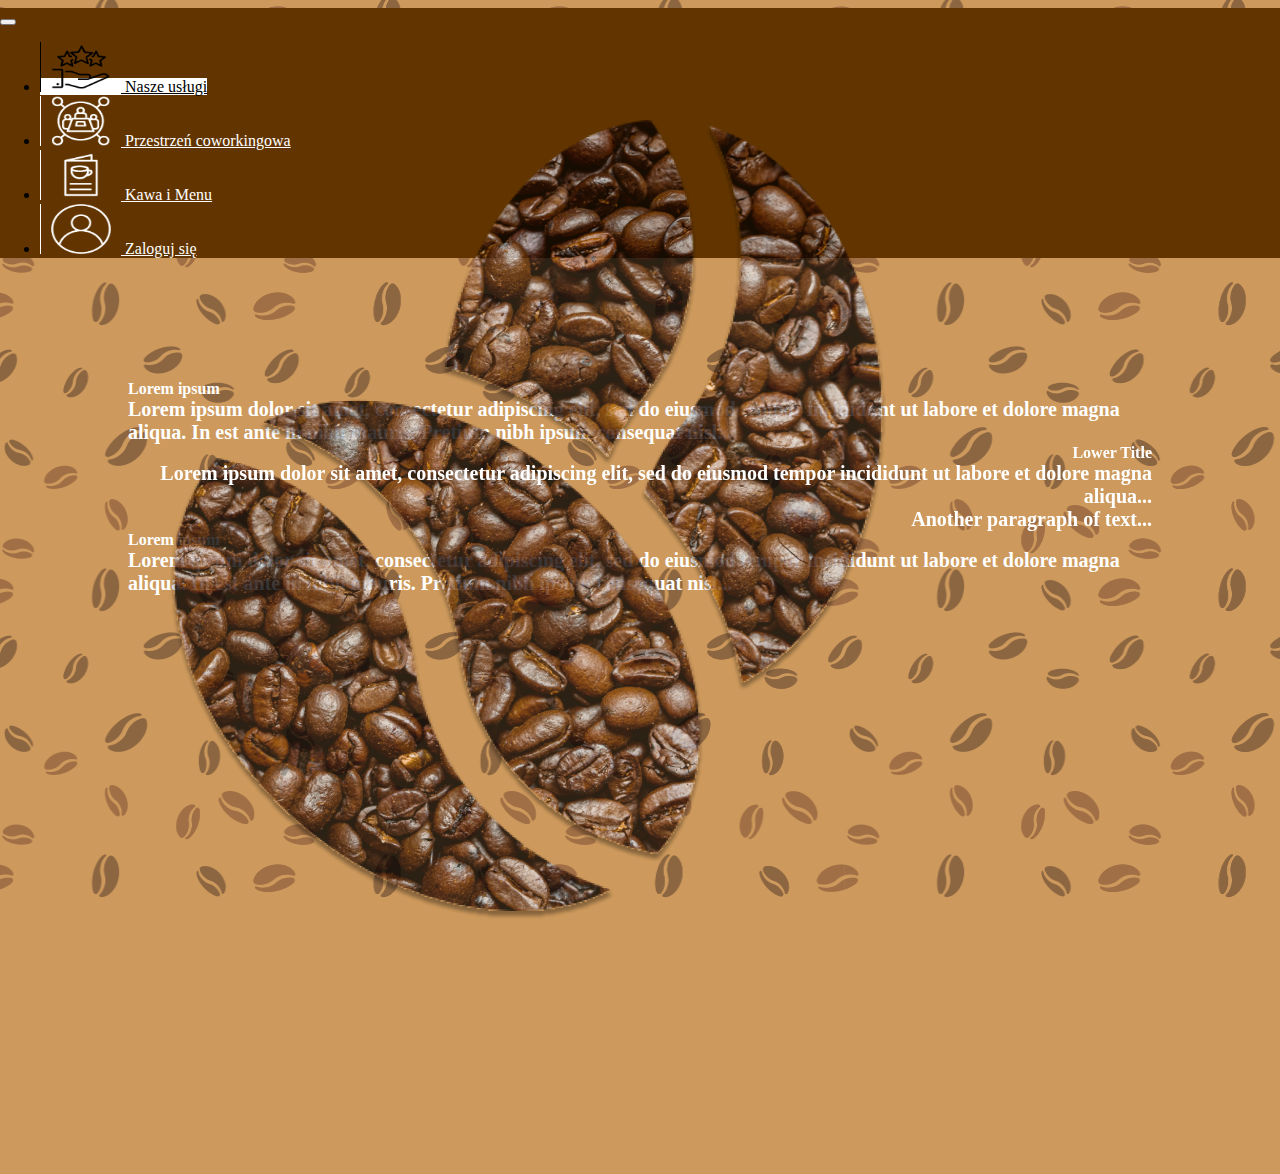
==== index.html @ 751b413c "first commit" ====
<!DOCTYPE html>
<html lang="en">
    <head>
        <meta charset="UTF-8">
        <meta name="viewport" content="width=device-width, initial-scale=1.0">
        <title>Cafe NEGRAR</title>
        <link href="https://cdn.jsdelivr.net/npm/bootstrap@5.3.2/dist/css/bootstrap.min.css" rel="stylesheet" integrity="sha384-T3c6CoIi6uLrA9TneNEoa7RxnatzjcDSCmG1MXxSR1GAsXEV/Dwwykc2MPK8M2HN" crossorigin="anonymous">
        <link rel="stylesheet" type="text/css" href="main.css">
        
    </head>
    <body>
        <nav class="navbar navbar-expand-lg navbar-dark bg-dark fixed-top" style="padding: 0;">
            <button class="navbar-toggler" type="button" data-toggle="collapse" data-target="#navbarNav" aria-controls="navbarNav" aria-expanded="false" aria-label="Toggle navigation">
                <span class="navbar-toggler-icon"></span>
            </button>
            <div class="collapse navbar-collapse" id="navbarNav">
                <ul class="navbar-nav ml-auto">
                    <li class="nav-item">
                        <a class="nav-link active" href="index.html">
                            <img id="image1" src="skins/customer_service_2.png" alt="Coworking">
                            Nasze usługi
                        </a>
                    </li>
                    <li class="nav-item">
                        <a class="nav-link" href="coworking.html">
                            <img id="image2" src="skins/coworking_2.png" alt="Coworking">
                            Przestrzeń coworkingowa
                        </a>
                    </li>
                    <li class="nav-item">
                        <a class="nav-link" href="menu.html">
                            <img id="image3" src="skins/menu_2.png" alt="Menu">
                            Kawa i Menu
                        </a>
                    </li>
                    <li class="nav-item">
                        <a class="nav-link" href="login.html">
                            <img id="image4" src="skins/login_1.png" alt="Login">
                            Zaloguj się
                        </a>
                    </li>
                </ul>
            </div>
        </nav>
        <div class="container-fluid">
            <img style="width: 800px; height: 800px; position: fixed; z-index: 0; top: 120px; left: 10%;" src="skins/bean.png">

            <div class="row">
                <div class="col-md-6" style="z-index:1;">
                    <div class="title h1">Lorem ipsum</div>
                    <div class="content">Lorem ipsum dolor sit amet, consectetur adipiscing elit, sed do eiusmod tempor incididunt ut labore et dolore magna aliqua. In est ante in nibh mauris. Pretium nibh ipsum consequat nisl...</div>
                </div>
            </div>
            <div class="row">
                <div class="col-md-6" style="position: relative; z-index:1;"></div>
                <div class="col-md-6" style="position: relative; z-index:1;">
                    <div class="titleR h1">Lower Title</div>
                    <div class="contentR">Lorem ipsum dolor sit amet, consectetur adipiscing elit, sed do eiusmod tempor incididunt ut labore et dolore magna aliqua...</div>
                    <div class="contentR">Another paragraph of text...</div>
            </div>
            <div class="row">
                <div class="col-md-6" style="z-index:1;">
                    <div class="title h1">Lorem ipsum</div>
                    <div class="content">Lorem ipsum dolor sit amet, consectetur adipiscing elit, sed do eiusmod tempor incididunt ut labore et dolore magna aliqua. In est ante in nibh mauris. Pretium nibh ipsum consequat nisl...</div>
                </div>
            </div>
        </div>
        <script src="https://code.jquery.com/jquery-3.5.1.slim.min.js"></script>
        <script src="https://cdn.jsdelivr.net/npm/@popperjs/core@2.9.2/dist/umd/popper.min.js"></script>
        <script src="https://stackpath.bootstrapcdn.com/bootstrap/4.5.2/js/bootstrap.min.js"></script>
    </body>
</html>
---- main.css ----
body {
    background-image: url("skins/pngwing_1.png");
    background-color: #CD995C;
    background-repeat: repeat;
    background-attachment: fixed;
    margin-bottom: 0;
    margin-left: 0;
    margin-right: 0;
    width: 100%;
    font-family:'Segoe UI';
    min-height: 100vh;
}

.navbar-nav .nav-link:hover #image1,
.navbar-nav .nav-link.active #image1 {
    content: url(skins/customer_service_1.png);
    border-color: black;
}

.navbar-nav .nav-link:hover #image2,
.navbar-nav .nav-link.active #image2 {
    content: url(skins/coworking_1.png);
    border-color: black;
}

.navbar-nav .nav-link:hover #image3,
.navbar-nav .nav-link.active #image3 {
    content: url(skins/menu_1.png);
    border-color: black;
}

.navbar-nav .nav-link:hover #image4,
.navbar-nav .nav-link.active #image4 {
    content: url(skins/login_2.png);
    border-color: black;
}

.title {
    color: white;
    font-weight: 700; 
    word-wrap: break-word;
    text-align: left;
    left:5%;
    position: inherit;
}

.content {
    text-align: left; 
    color: white; 
    font-size: 20px; 
    font-weight: 700; 
    word-wrap: break-word;
    left:5%;
    position: inherit;
}

.contentR {
    position: relative;
    text-align: right; 
    color: white; 
    font-size: 20px; 
    font-weight: 700; 
    word-wrap: break-word;
}

.Coworking_content {
    text-align: center; 
    color: white; 
    font-size: 23px; 
    font-weight: 700; 
    word-wrap: break-word;
    left:5%;
    position: inherit;
}

.titleR {
    position: relative;
    color: white;
    font-weight: 700; 
    word-wrap: break-word;
    text-align: right;
}

.navbar img {
    width: 60px;
    height: 50px;
    margin-right: 10px;
    border-left: solid white 1px;
    padding-left: 10px;
}

.container-fluid {
    min-height: 100vh;
    box-sizing: border-box; 
    padding-top: 106px;
    padding-left: 10%;
    padding-right: 10%;
}

.navbar-dark .navbar-nav .nav-link {
    color: white; 
}

.navbar-dark.bg-dark {
    background-color: #623500 !important; 
}

.navbar-nav .nav-link.active, .navbar-nav .nav-link:hover {
    color: black;
    background-color: white;
    transition-duration: 300ms;
}

.navbar-toggler {
    box-shadow: none;
}

.navbar-expand-lg .navbar-toggler {
    box-shadow: none;
}
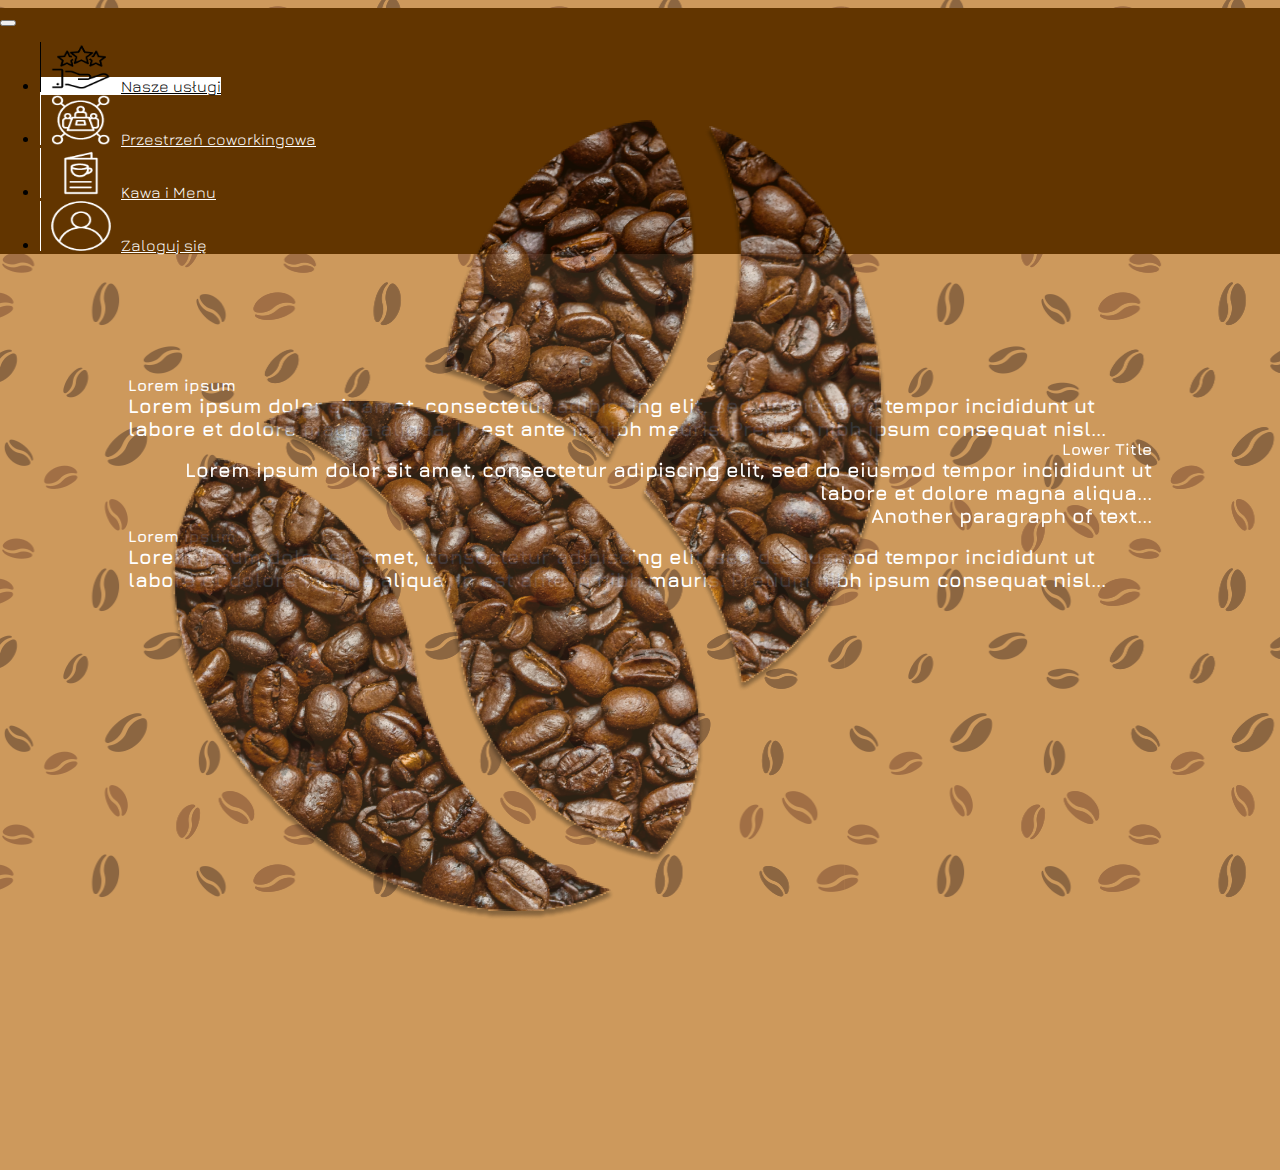
==== commit cc4ab9db: "Menu skończone, ale nigdy więcej nie chcę pracować z obrazkami w html'u, chyba, że dostanę jest od r" ====
--- a/index.html
+++ b/index.html
@@ -17,26 +17,22 @@
                 <ul class="navbar-nav ml-auto">
                     <li class="nav-item">
                         <a class="nav-link active" href="index.html">
-                            <img id="image1" src="skins/customer_service_2.png" alt="Coworking">
-                            Nasze usługi
+                            <img id="image1" src="skins/customer_service_2.png" alt="Coworking">Nasze usługi
                         </a>
                     </li>
                     <li class="nav-item">
                         <a class="nav-link" href="coworking.html">
-                            <img id="image2" src="skins/coworking_2.png" alt="Coworking">
-                            Przestrzeń coworkingowa
+                            <img id="image2" src="skins/coworking_2.png" alt="Coworking">Przestrzeń coworkingowa
                         </a>
                     </li>
                     <li class="nav-item">
                         <a class="nav-link" href="menu.html">
-                            <img id="image3" src="skins/menu_2.png" alt="Menu">
-                            Kawa i Menu
+                            <img id="image3" src="skins/menu_2.png" alt="Menu">Kawa i Menu
                         </a>
                     </li>
                     <li class="nav-item">
                         <a class="nav-link" href="login.html">
-                            <img id="image4" src="skins/login_1.png" alt="Login">
-                            Zaloguj się
+                            <img id="image4" src="skins/login_1.png" alt="Login">Zaloguj się
                         </a>
                     </li>
                 </ul>
--- a/main.css
+++ b/main.css
@@ -1,3 +1,5 @@
+@import url('https://fonts.googleapis.com/css2?family=Jura:wght@300;400;500;600;700&display=swap');
+
 body {
     background-image: url("skins/pngwing_1.png");
     background-color: #CD995C;
@@ -7,7 +9,7 @@
     margin-left: 0;
     margin-right: 0;
     width: 100%;
-    font-family:'Segoe UI';
+    font-family:'Jura', 'Segoe UI';
     min-height: 100vh;
 }
 
@@ -111,10 +113,44 @@
     transition-duration: 300ms;
 }
 
+.navbar-nav .nav-link.active, .nav-item .subnav-link.active {
+    text-decoration: underline;
+}
+
 .navbar-toggler {
     box-shadow: none;
 }
 
 .navbar-expand-lg .navbar-toggler {
     box-shadow: none;
-}+}
+
+.subnav-link {
+    color: white;
+    background-color: #623500;
+    height: 80px;
+    width: 300px;
+    max-width: 300px;
+    border-radius: 20px;
+    text-align: center;
+    margin-right: 14px;
+    margin-left:14px;
+    font-weight: 700;
+    font-size: 40px;
+}
+
+.nav-item .subnav-link.active, .nav-item .subnav-link:hover {
+    color: black;
+    background-color: white;
+}
+
+.menu-text {
+    text-align: left;
+    color: white;
+    font-size: 35px;
+    font-weight: 700;
+}
+
+.nav .nav-item {
+    margin-bottom: 20px;
+}
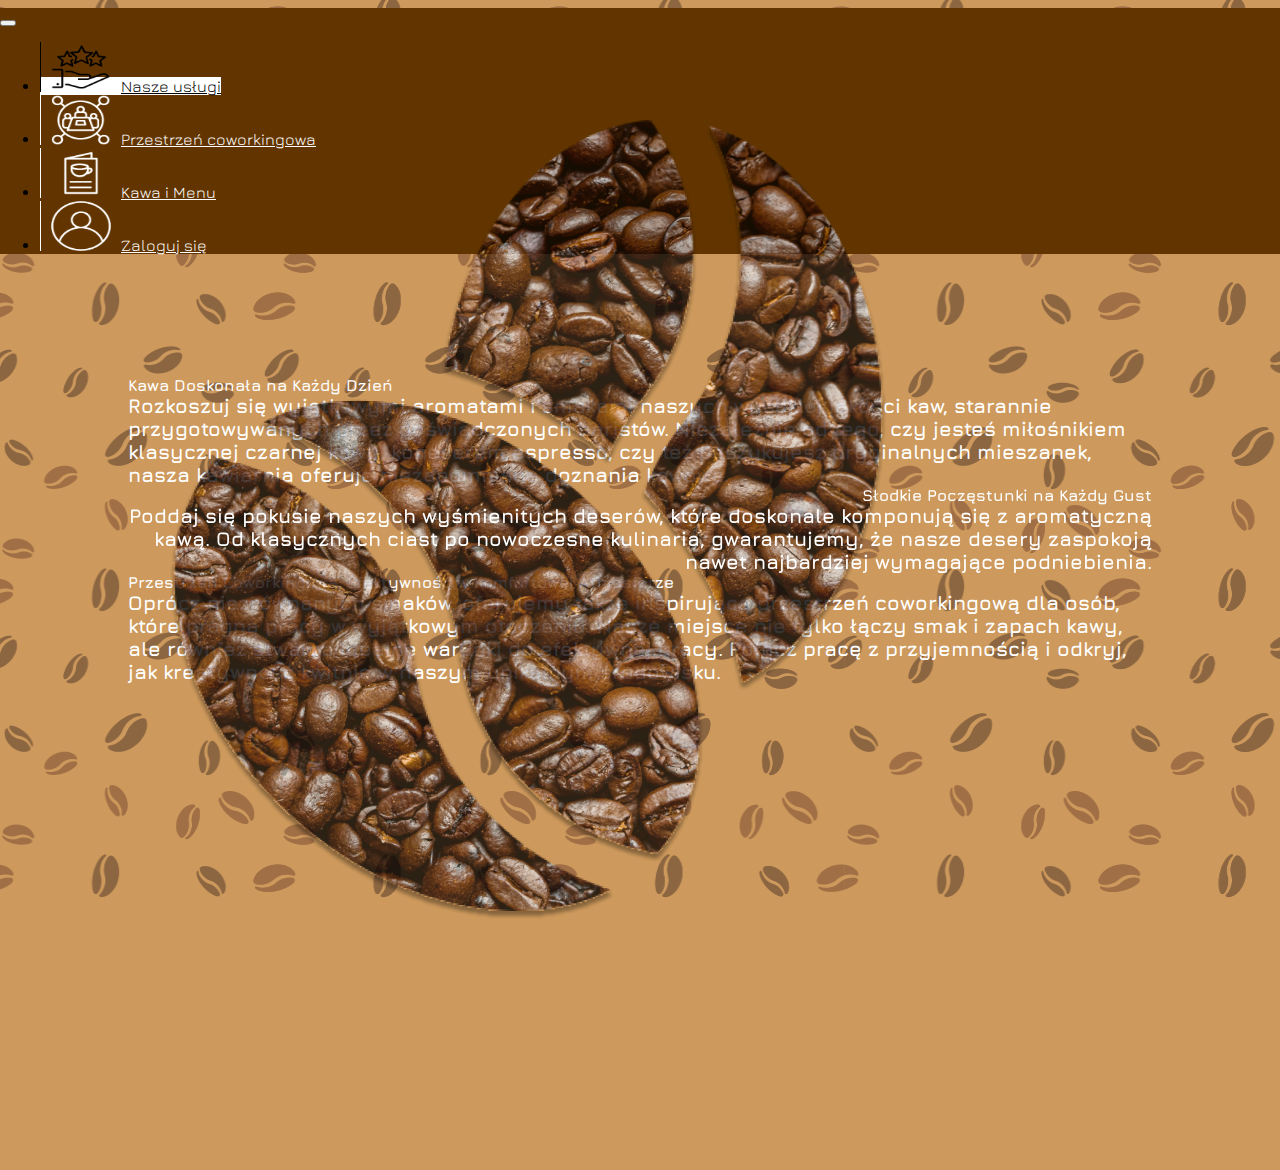
==== commit 24fe8f47: "Zmieniony tekst w zakładce nasze usługi" ====
--- a/index.html
+++ b/index.html
@@ -43,21 +43,21 @@
 
             <div class="row">
                 <div class="col-md-6" style="z-index:1;">
-                    <div class="title h1">Lorem ipsum</div>
-                    <div class="content">Lorem ipsum dolor sit amet, consectetur adipiscing elit, sed do eiusmod tempor incididunt ut labore et dolore magna aliqua. In est ante in nibh mauris. Pretium nibh ipsum consequat nisl...</div>
+                    <div class="title h1">Kawa Doskonała na Każdy Dzień</div>
+                    <div class="content">Rozkoszuj się wyjątkowymi aromatami i smakami naszych wysokiej jakości kaw, starannie przygotowywanych przez doświadczonych baristów. Niezależnie od tego, czy jesteś miłośnikiem klasycznej czarnej kawy, koneserem espresso, czy też poszukujesz oryginalnych mieszanek, nasza kawiarnia oferuje niezapomniane doznania kawowe.</div>
                 </div>
             </div>
             <div class="row">
                 <div class="col-md-6" style="position: relative; z-index:1;"></div>
                 <div class="col-md-6" style="position: relative; z-index:1;">
-                    <div class="titleR h1">Lower Title</div>
-                    <div class="contentR">Lorem ipsum dolor sit amet, consectetur adipiscing elit, sed do eiusmod tempor incididunt ut labore et dolore magna aliqua...</div>
-                    <div class="contentR">Another paragraph of text...</div>
+                    <div class="titleR h1">Słodkie Poczęstunki na Każdy Gust</div>
+                    <div class="contentR">Poddaj się pokusie naszych wyśmienitych deserów, które doskonale komponują się z aromatyczną kawą. Od klasycznych ciast po nowoczesne kulinaria, gwarantujemy, że nasze desery zaspokoją nawet najbardziej wymagające podniebienia.</div>
+                </div>
             </div>
             <div class="row">
                 <div class="col-md-6" style="z-index:1;">
-                    <div class="title h1">Lorem ipsum</div>
-                    <div class="content">Lorem ipsum dolor sit amet, consectetur adipiscing elit, sed do eiusmod tempor incididunt ut labore et dolore magna aliqua. In est ante in nibh mauris. Pretium nibh ipsum consequat nisl...</div>
+                    <div class="title h1">Przestrzeń Coworkingowa: Efektywność w Komfortowej Atmosferze</div>
+                    <div class="content">Oprócz niezrównanych smaków, oferujemy także inspirującą przestrzeń coworkingową dla osób, które pragną pracy w wyjątkowym otoczeniu. Nasze miejsce nie tylko łączy smak i zapach kawy, ale również stwarza idealne warunki do efektywnej pracy. Połącz pracę z przyjemnością i odkryj, jak kreatywność kwitnie w naszym unikalnym środowisku.</div>
                 </div>
             </div>
         </div>
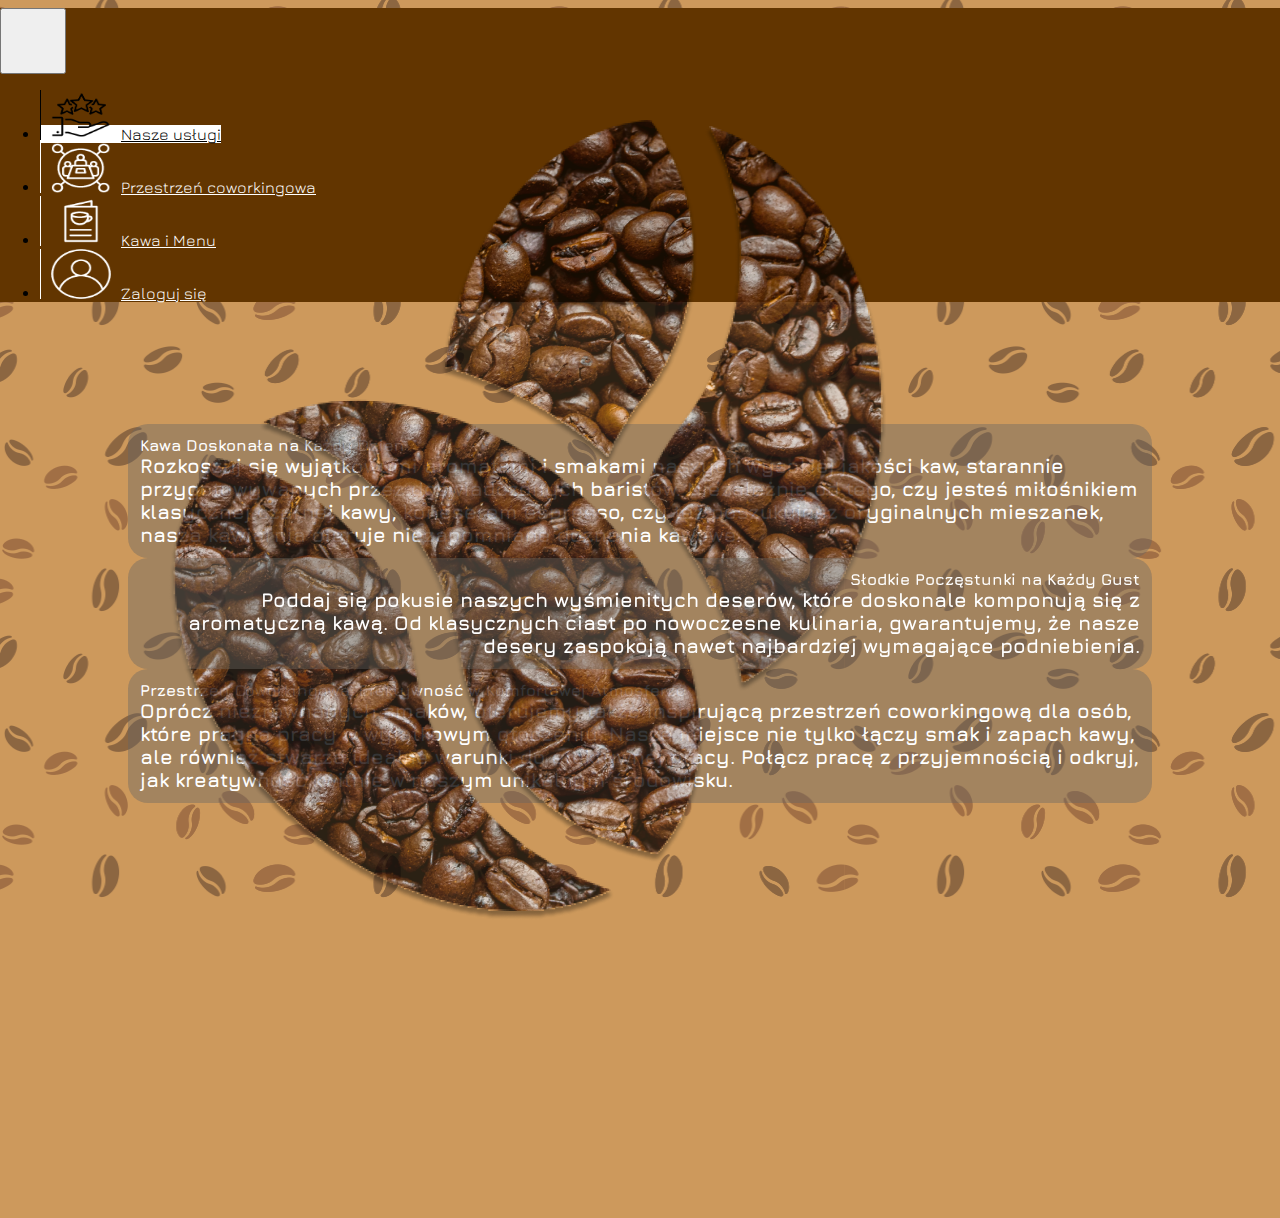
==== commit 33e066e0: "Zrobiłem przyciski i dodawanie do koszyka + możliwość faktycznie wybrania dodatków, a nie tylko ich " ====
--- a/index.html
+++ b/index.html
@@ -42,20 +42,20 @@
             <img style="width: 800px; height: 800px; position: fixed; z-index: 0; top: 120px; left: 10%;" src="skins/bean.png">
 
             <div class="row">
-                <div class="col-md-6" style="z-index:1;">
+                <div class="col-md-6" style="z-index:1; background-color: rgba(100, 100, 100, 0.4); border-radius: 20px; padding: 12px;">
                     <div class="title h1">Kawa Doskonała na Każdy Dzień</div>
                     <div class="content">Rozkoszuj się wyjątkowymi aromatami i smakami naszych wysokiej jakości kaw, starannie przygotowywanych przez doświadczonych baristów. Niezależnie od tego, czy jesteś miłośnikiem klasycznej czarnej kawy, koneserem espresso, czy też poszukujesz oryginalnych mieszanek, nasza kawiarnia oferuje niezapomniane doznania kawowe.</div>
                 </div>
             </div>
             <div class="row">
                 <div class="col-md-6" style="position: relative; z-index:1;"></div>
-                <div class="col-md-6" style="position: relative; z-index:1;">
+                <div class="col-md-6" style="position: relative; z-index:1; background-color: rgba(100, 100, 100, 0.4); border-radius: 20px; padding: 12px;">
                     <div class="titleR h1">Słodkie Poczęstunki na Każdy Gust</div>
                     <div class="contentR">Poddaj się pokusie naszych wyśmienitych deserów, które doskonale komponują się z aromatyczną kawą. Od klasycznych ciast po nowoczesne kulinaria, gwarantujemy, że nasze desery zaspokoją nawet najbardziej wymagające podniebienia.</div>
                 </div>
             </div>
             <div class="row">
-                <div class="col-md-6" style="z-index:1;">
+                <div class="col-md-6" style="z-index:1; background-color: rgba(100, 100, 100, 0.4); border-radius: 20px; padding: 12px;">
                     <div class="title h1">Przestrzeń Coworkingowa: Efektywność w Komfortowej Atmosferze</div>
                     <div class="content">Oprócz niezrównanych smaków, oferujemy także inspirującą przestrzeń coworkingową dla osób, które pragną pracy w wyjątkowym otoczeniu. Nasze miejsce nie tylko łączy smak i zapach kawy, ale również stwarza idealne warunki do efektywnej pracy. Połącz pracę z przyjemnością i odkryj, jak kreatywność kwitnie w naszym unikalnym środowisku.</div>
                 </div>
--- a/main.css
+++ b/main.css
@@ -13,6 +13,15 @@
     min-height: 100vh;
 }
 
+.navbar-toggler {
+    height: 66px; 
+    width: 66px;
+}
+
+.navbar {
+    min-height: 66px;
+}
+
 .navbar-nav .nav-link:hover #image1,
 .navbar-nav .nav-link.active #image1 {
     content: url(skins/customer_service_1.png);
@@ -154,3 +163,46 @@
 .nav .nav-item {
     margin-bottom: 20px;
 }
+
+.addToCart {
+    background-color: white;
+    border: none;
+    border-radius: 20px;
+    width: 240px;
+    transition: 300ms;
+    height: 100%;
+}
+
+.addToCart:hover{
+    background-color: #623500;
+    transition: 300ms;
+}
+
+.addToCart:hover img {
+    content: url(skins/shopping_cart_w.png);
+    transition: 300ms;
+}
+
+.addToCart img {
+    transition: 300ms;
+}
+
+.popup {
+    display: none;
+    position: fixed;
+    bottom: 20px;
+    left: 50%;
+    transform: translateX(-50%);
+    background-color: #4CAF50;
+    color: #fff;
+    padding: 10px;
+    border-radius: 5px;
+    box-shadow: 0 2px 10px rgba(0, 0, 0, 0.2);
+    opacity: 0; /* Start with zero opacity */
+    transition: opacity 0.3s ease-in-out; /* Add a transition effect */
+}
+
+.popup.show {
+    opacity: 1; /* Show the popup */
+    display: block; /* Ensure the popup is visible during the transition */
+}